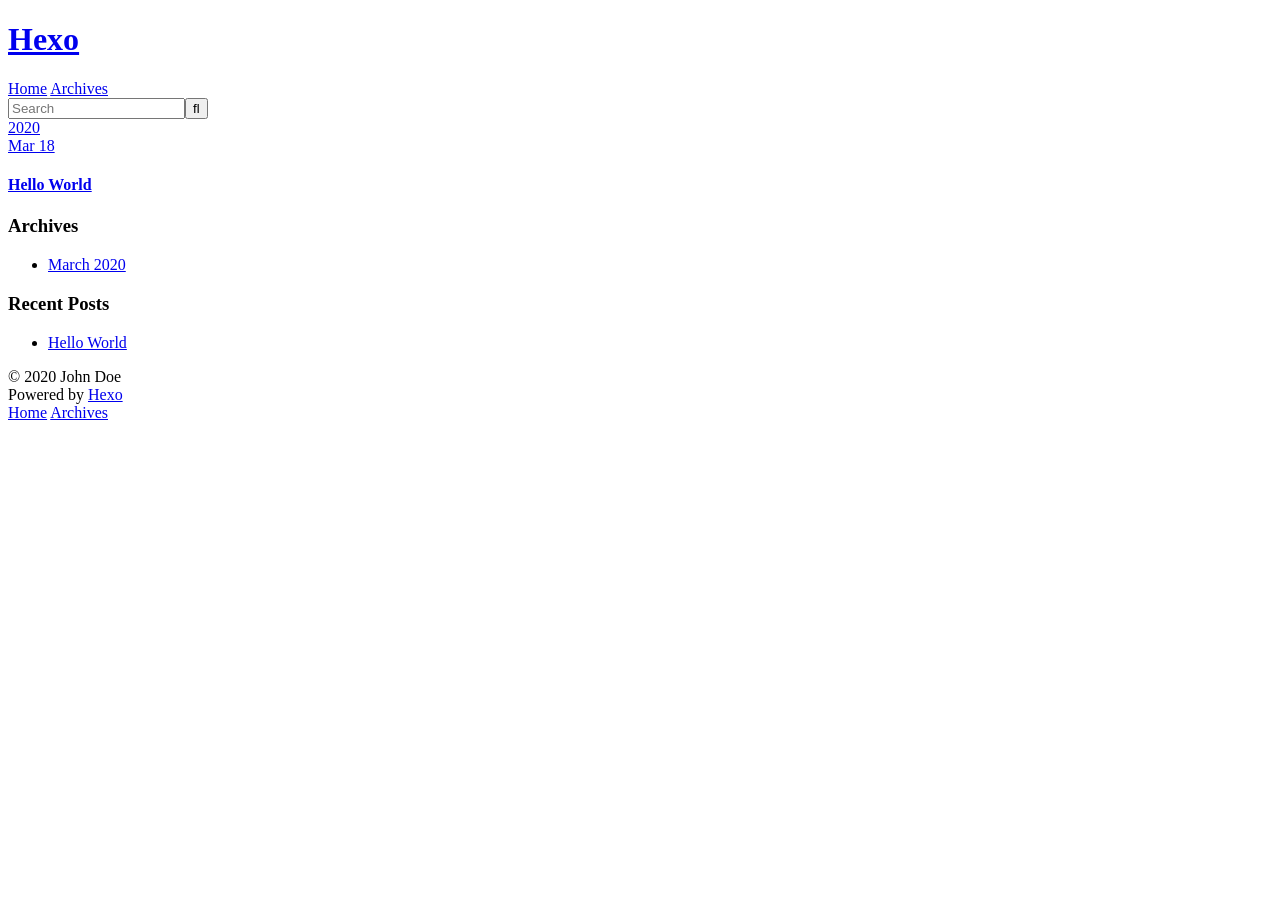
==== archives/index.html @ a6b23913 "Site updated: 2020-03-18 15:25:34" ====
<!DOCTYPE html>
<html>
<head>
  <meta charset="utf-8">
  

  
  <title>Archives | Hexo</title>
  <meta name="viewport" content="width=device-width, initial-scale=1, maximum-scale=1">
  <meta property="og:type" content="website">
<meta property="og:title" content="Hexo">
<meta property="og:url" content="http://yoursite.com/archives/index.html">
<meta property="og:site_name" content="Hexo">
<meta property="og:locale" content="en_US">
<meta property="article:author" content="John Doe">
<meta name="twitter:card" content="summary">
  
    <link rel="alternate" href="/atom.xml" title="Hexo" type="application/atom+xml">
  
  
    <link rel="icon" href="/favicon.png">
  
  
    <link href="//fonts.googleapis.com/css?family=Source+Code+Pro" rel="stylesheet" type="text/css">
  
  
<link rel="stylesheet" href="/css/style.css">

<meta name="generator" content="Hexo 4.2.0"></head>

<body>
  <div id="container">
    <div id="wrap">
      <header id="header">
  <div id="banner"></div>
  <div id="header-outer" class="outer">
    <div id="header-title" class="inner">
      <h1 id="logo-wrap">
        <a href="/" id="logo">Hexo</a>
      </h1>
      
    </div>
    <div id="header-inner" class="inner">
      <nav id="main-nav">
        <a id="main-nav-toggle" class="nav-icon"></a>
        
          <a class="main-nav-link" href="/">Home</a>
        
          <a class="main-nav-link" href="/archives">Archives</a>
        
      </nav>
      <nav id="sub-nav">
        
          <a id="nav-rss-link" class="nav-icon" href="/atom.xml" title="RSS Feed"></a>
        
        <a id="nav-search-btn" class="nav-icon" title="Search"></a>
      </nav>
      <div id="search-form-wrap">
        <form action="//google.com/search" method="get" accept-charset="UTF-8" class="search-form"><input type="search" name="q" class="search-form-input" placeholder="Search"><button type="submit" class="search-form-submit">&#xF002;</button><input type="hidden" name="sitesearch" value="http://yoursite.com"></form>
      </div>
    </div>
  </div>
</header>
      <div class="outer">
        <section id="main">
  
  
    
    
      
      
      <section class="archives-wrap">
        <div class="archive-year-wrap">
          <a href="/archives/2020" class="archive-year">2020</a>
        </div>
        <div class="archives">
    
    <article class="archive-article archive-type-post">
  <div class="archive-article-inner">
    <header class="archive-article-header">
      <a href="/2020/03/18/hello-world/" class="archive-article-date">
  <time datetime="2020-03-18T04:55:22.304Z" itemprop="datePublished">Mar 18</time>
</a>
      
  
    <h1 itemprop="name">
      <a class="archive-article-title" href="/2020/03/18/hello-world/">Hello World</a>
    </h1>
  

    </header>
  </div>
</article>
  
  
    </div></section>
  


</section>
        
          <aside id="sidebar">
  
    

  
    

  
    
  
    
  <div class="widget-wrap">
    <h3 class="widget-title">Archives</h3>
    <div class="widget">
      <ul class="archive-list"><li class="archive-list-item"><a class="archive-list-link" href="/archives/2020/03/">March 2020</a></li></ul>
    </div>
  </div>


  
    
  <div class="widget-wrap">
    <h3 class="widget-title">Recent Posts</h3>
    <div class="widget">
      <ul>
        
          <li>
            <a href="/2020/03/18/hello-world/">Hello World</a>
          </li>
        
      </ul>
    </div>
  </div>

  
</aside>
        
      </div>
      <footer id="footer">
  
  <div class="outer">
    <div id="footer-info" class="inner">
      &copy; 2020 John Doe<br>
      Powered by <a href="http://hexo.io/" target="_blank">Hexo</a>
    </div>
  </div>
</footer>
    </div>
    <nav id="mobile-nav">
  
    <a href="/" class="mobile-nav-link">Home</a>
  
    <a href="/archives" class="mobile-nav-link">Archives</a>
  
</nav>
    

<script src="//ajax.googleapis.com/ajax/libs/jquery/2.0.3/jquery.min.js"></script>


  
<link rel="stylesheet" href="/fancybox/jquery.fancybox.css">

  
<script src="/fancybox/jquery.fancybox.pack.js"></script>




<script src="/js/script.js"></script>




  </div>
</body>
</html>
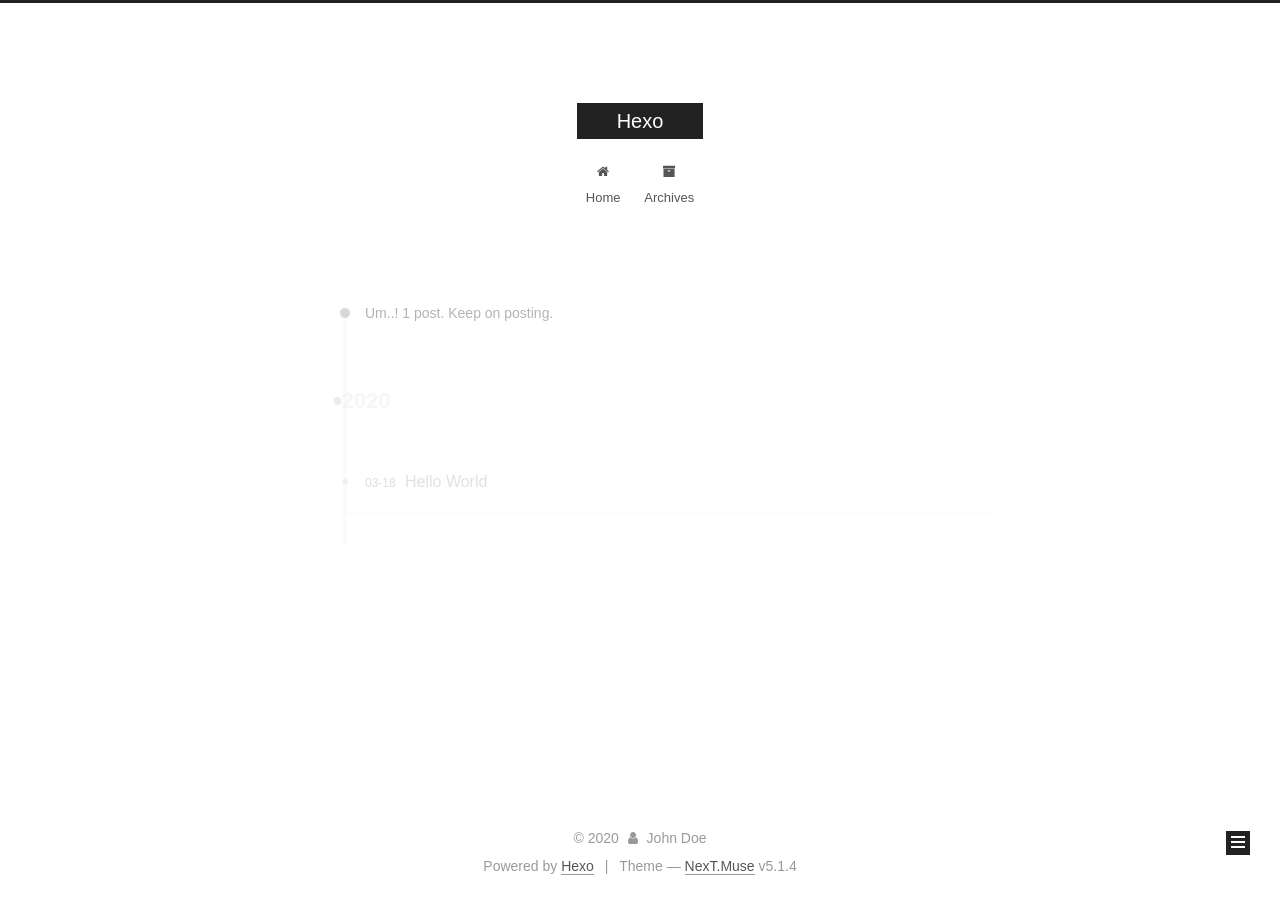
==== commit 4ae233cd: "Site updated: 2020-03-18 21:04:50" ====
--- a/archives/index.html
+++ b/archives/index.html
@@ -1,178 +1,551 @@
 <!DOCTYPE html>
-<html>
+
+
+
+  
+
+
+<html class="theme-next muse use-motion" lang="en">
 <head>
-  <meta charset="utf-8">
-  
-
-  
-  <title>Archives | Hexo</title>
-  <meta name="viewport" content="width=device-width, initial-scale=1, maximum-scale=1">
-  <meta property="og:type" content="website">
+  <meta charset="UTF-8"/>
+<meta http-equiv="X-UA-Compatible" content="IE=edge" />
+<meta name="viewport" content="width=device-width, initial-scale=1, maximum-scale=1"/>
+<meta name="theme-color" content="#222">
+
+
+
+
+
+
+
+
+
+<meta http-equiv="Cache-Control" content="no-transform" />
+<meta http-equiv="Cache-Control" content="no-siteapp" />
+
+
+
+
+
+
+
+
+
+
+
+
+
+
+
+
+  
+  
+  <link href="/lib/fancybox/source/jquery.fancybox.css?v=2.1.5" rel="stylesheet" type="text/css" />
+
+
+
+
+
+
+
+<link href="/lib/font-awesome/css/font-awesome.min.css?v=4.6.2" rel="stylesheet" type="text/css" />
+
+<link href="/css/main.css?v=5.1.4" rel="stylesheet" type="text/css" />
+
+
+  <link rel="apple-touch-icon" sizes="180x180" href="/images/apple-touch-icon-next.png?v=5.1.4">
+
+
+  <link rel="icon" type="image/png" sizes="32x32" href="/images/favicon-32x32-next.png?v=5.1.4">
+
+
+  <link rel="icon" type="image/png" sizes="16x16" href="/images/favicon-16x16-next.png?v=5.1.4">
+
+
+  <link rel="mask-icon" href="/images/logo.svg?v=5.1.4" color="#222">
+
+
+
+
+
+  <meta name="keywords" content="Hexo, NexT" />
+
+
+
+
+
+
+
+
+
+
+<meta property="og:type" content="website">
 <meta property="og:title" content="Hexo">
 <meta property="og:url" content="http://yoursite.com/archives/index.html">
 <meta property="og:site_name" content="Hexo">
 <meta property="og:locale" content="en_US">
 <meta property="article:author" content="John Doe">
 <meta name="twitter:card" content="summary">
-  
-    <link rel="alternate" href="/atom.xml" title="Hexo" type="application/atom+xml">
-  
-  
-    <link rel="icon" href="/favicon.png">
-  
-  
-    <link href="//fonts.googleapis.com/css?family=Source+Code+Pro" rel="stylesheet" type="text/css">
-  
-  
-<link rel="stylesheet" href="/css/style.css">
+
+
+
+<script type="text/javascript" id="hexo.configurations">
+  var NexT = window.NexT || {};
+  var CONFIG = {
+    root: '/',
+    scheme: 'Muse',
+    version: '5.1.4',
+    sidebar: {"position":"left","display":"post","offset":12,"b2t":false,"scrollpercent":false,"onmobile":false},
+    fancybox: true,
+    tabs: true,
+    motion: {"enable":true,"async":false,"transition":{"post_block":"fadeIn","post_header":"slideDownIn","post_body":"slideDownIn","coll_header":"slideLeftIn","sidebar":"slideUpIn"}},
+    duoshuo: {
+      userId: '0',
+      author: 'Author'
+    },
+    algolia: {
+      applicationID: '',
+      apiKey: '',
+      indexName: '',
+      hits: {"per_page":10},
+      labels: {"input_placeholder":"Search for Posts","hits_empty":"We didn't find any results for the search: ${query}","hits_stats":"${hits} results found in ${time} ms"}
+    }
+  };
+</script>
+
+
+
+  <link rel="canonical" href="http://yoursite.com/archives/"/>
+
+
+
+
+
+  <title>Archive | Hexo</title>
+  
+
+
+
+
+
+
+
 
 <meta name="generator" content="Hexo 4.2.0"></head>
 
-<body>
-  <div id="container">
-    <div id="wrap">
-      <header id="header">
-  <div id="banner"></div>
-  <div id="header-outer" class="outer">
-    <div id="header-title" class="inner">
-      <h1 id="logo-wrap">
-        <a href="/" id="logo">Hexo</a>
-      </h1>
-      
+<body itemscope itemtype="http://schema.org/WebPage" lang="en">
+
+  
+  
+    
+  
+
+  <div class="container sidebar-position-left page-archive">
+    <div class="headband"></div>
+
+    <header id="header" class="header" itemscope itemtype="http://schema.org/WPHeader">
+      <div class="header-inner"><div class="site-brand-wrapper">
+  <div class="site-meta ">
+    
+
+    <div class="custom-logo-site-title">
+      <a href="/"  class="brand" rel="start">
+        <span class="logo-line-before"><i></i></span>
+        <span class="site-title">Hexo</span>
+        <span class="logo-line-after"><i></i></span>
+      </a>
     </div>
-    <div id="header-inner" class="inner">
-      <nav id="main-nav">
-        <a id="main-nav-toggle" class="nav-icon"></a>
-        
-          <a class="main-nav-link" href="/">Home</a>
-        
-          <a class="main-nav-link" href="/archives">Archives</a>
-        
-      </nav>
-      <nav id="sub-nav">
-        
-          <a id="nav-rss-link" class="nav-icon" href="/atom.xml" title="RSS Feed"></a>
-        
-        <a id="nav-search-btn" class="nav-icon" title="Search"></a>
-      </nav>
-      <div id="search-form-wrap">
-        <form action="//google.com/search" method="get" accept-charset="UTF-8" class="search-form"><input type="search" name="q" class="search-form-input" placeholder="Search"><button type="submit" class="search-form-submit">&#xF002;</button><input type="hidden" name="sitesearch" value="http://yoursite.com"></form>
+      
+        <p class="site-subtitle"></p>
+      
+  </div>
+
+  <div class="site-nav-toggle">
+    <button>
+      <span class="btn-bar"></span>
+      <span class="btn-bar"></span>
+      <span class="btn-bar"></span>
+    </button>
+  </div>
+</div>
+
+<nav class="site-nav">
+  
+
+  
+    <ul id="menu" class="menu">
+      
+        
+        <li class="menu-item menu-item-home">
+          <a href="/%20" rel="section">
+            
+              <i class="menu-item-icon fa fa-fw fa-home"></i> <br />
+            
+            Home
+          </a>
+        </li>
+      
+        
+        <li class="menu-item menu-item-archives">
+          <a href="/archives/%20" rel="section">
+            
+              <i class="menu-item-icon fa fa-fw fa-archive"></i> <br />
+            
+            Archives
+          </a>
+        </li>
+      
+
+      
+    </ul>
+  
+
+  
+</nav>
+
+
+
+ </div>
+    </header>
+
+    <main id="main" class="main">
+      <div class="main-inner">
+        <div class="content-wrap">
+          <div id="content" class="content">
+            
+
+  
+  
+  
+  <div class="post-block archive">
+    <div id="posts" class="posts-collapse">
+      <span class="archive-move-on"></span>
+
+      <span class="archive-page-counter">
+        
+        
+        
+          
+        
+        Um..! 1 post. Keep on posting.
+      </span>
+
+      
+
+        
+        
+        
+
+        
+          
+          <div class="collection-title">
+            <h1 class="archive-year" id="archive-year-2020">2020</h1>
+          </div>
+        
+        
+
+        
+
+  <article class="post post-type-normal" itemscope itemtype="http://schema.org/Article">
+    <header class="post-header">
+
+      <h2 class="post-title">
+        
+            <a class="post-title-link" href="/2020/03/18/hello-world/" itemprop="url">
+              
+                <span itemprop="name">Hello World</span>
+              
+            </a>
+        
+      </h2>
+
+      <div class="post-meta">
+        <time class="post-time" itemprop="dateCreated"
+              datetime="2020-03-18T12:55:22+08:00"
+              content="2020-03-18" >
+          03-18
+        </time>
       </div>
+
+    </header>
+  </article>
+
+
+
+      
+
     </div>
   </div>
-</header>
-      <div class="outer">
-        <section id="main">
-  
-  
-    
-    
-      
-      
-      <section class="archives-wrap">
-        <div class="archive-year-wrap">
-          <a href="/archives/2020" class="archive-year">2020</a>
+  
+  
+  
+
+  
+
+
+
+          </div>
+          
+
+
+          
+
         </div>
-        <div class="archives">
-    
-    <article class="archive-article archive-type-post">
-  <div class="archive-article-inner">
-    <header class="archive-article-header">
-      <a href="/2020/03/18/hello-world/" class="archive-article-date">
-  <time datetime="2020-03-18T04:55:22.304Z" itemprop="datePublished">Mar 18</time>
-</a>
-      
-  
-    <h1 itemprop="name">
-      <a class="archive-article-title" href="/2020/03/18/hello-world/">Hello World</a>
-    </h1>
-  
-
-    </header>
-  </div>
-</article>
-  
-  
-    </div></section>
-  
-
-
-</section>
-        
-          <aside id="sidebar">
-  
-    
-
-  
-    
-
-  
-    
-  
-    
-  <div class="widget-wrap">
-    <h3 class="widget-title">Archives</h3>
-    <div class="widget">
-      <ul class="archive-list"><li class="archive-list-item"><a class="archive-list-link" href="/archives/2020/03/">March 2020</a></li></ul>
+        
+          
+  
+  <div class="sidebar-toggle">
+    <div class="sidebar-toggle-line-wrap">
+      <span class="sidebar-toggle-line sidebar-toggle-line-first"></span>
+      <span class="sidebar-toggle-line sidebar-toggle-line-middle"></span>
+      <span class="sidebar-toggle-line sidebar-toggle-line-last"></span>
     </div>
   </div>
 
-
-  
+  <aside id="sidebar" class="sidebar">
     
-  <div class="widget-wrap">
-    <h3 class="widget-title">Recent Posts</h3>
-    <div class="widget">
-      <ul>
-        
-          <li>
-            <a href="/2020/03/18/hello-world/">Hello World</a>
-          </li>
-        
-      </ul>
+    <div class="sidebar-inner">
+
+      
+
+      
+
+      <section class="site-overview-wrap sidebar-panel sidebar-panel-active">
+        <div class="site-overview">
+          <div class="site-author motion-element" itemprop="author" itemscope itemtype="http://schema.org/Person">
+            
+              <p class="site-author-name" itemprop="name">John Doe</p>
+              <p class="site-description motion-element" itemprop="description"></p>
+          </div>
+
+          <nav class="site-state motion-element">
+
+            
+              <div class="site-state-item site-state-posts">
+              
+                <a href="/archives/%20%7C%7C%20archive">
+              
+                  <span class="site-state-item-count">1</span>
+                  <span class="site-state-item-name">posts</span>
+                </a>
+              </div>
+            
+
+            
+
+            
+
+          </nav>
+
+          
+
+          
+
+          
+          
+
+          
+          
+
+          
+
+        </div>
+      </section>
+
+      
+
+      
+
     </div>
+  </aside>
+
+
+        
+      </div>
+    </main>
+
+    <footer id="footer" class="footer">
+      <div class="footer-inner">
+        <div class="copyright">&copy; <span itemprop="copyrightYear">2020</span>
+  <span class="with-love">
+    <i class="fa fa-user"></i>
+  </span>
+  <span class="author" itemprop="copyrightHolder">John Doe</span>
+
+  
+</div>
+
+
+  <div class="powered-by">Powered by <a class="theme-link" target="_blank" href="https://hexo.io">Hexo</a></div>
+
+
+
+  <span class="post-meta-divider">|</span>
+
+
+
+  <div class="theme-info">Theme &mdash; <a class="theme-link" target="_blank" href="https://github.com/iissnan/hexo-theme-next">NexT.Muse</a> v5.1.4</div>
+
+
+
+
+        
+
+
+
+
+
+
+
+        
+      </div>
+    </footer>
+
+    
+      <div class="back-to-top">
+        <i class="fa fa-arrow-up"></i>
+        
+      </div>
+    
+
+    
+
   </div>
 
   
-</aside>
-        
-      </div>
-      <footer id="footer">
-  
-  <div class="outer">
-    <div id="footer-info" class="inner">
-      &copy; 2020 John Doe<br>
-      Powered by <a href="http://hexo.io/" target="_blank">Hexo</a>
-    </div>
-  </div>
-</footer>
-    </div>
-    <nav id="mobile-nav">
-  
-    <a href="/" class="mobile-nav-link">Home</a>
-  
-    <a href="/archives" class="mobile-nav-link">Archives</a>
-  
-</nav>
-    
-
-<script src="//ajax.googleapis.com/ajax/libs/jquery/2.0.3/jquery.min.js"></script>
-
-
-  
-<link rel="stylesheet" href="/fancybox/jquery.fancybox.css">
-
-  
-<script src="/fancybox/jquery.fancybox.pack.js"></script>
-
-
-
-
-<script src="/js/script.js"></script>
-
-
-
-
-  </div>
+
+<script type="text/javascript">
+  if (Object.prototype.toString.call(window.Promise) !== '[object Function]') {
+    window.Promise = null;
+  }
+</script>
+
+
+
+
+
+
+
+
+
+  
+
+
+
+
+
+
+
+
+
+
+
+
+  
+  
+    <script type="text/javascript" src="/lib/jquery/index.js?v=2.1.3"></script>
+  
+
+  
+  
+    <script type="text/javascript" src="/lib/fastclick/lib/fastclick.min.js?v=1.0.6"></script>
+  
+
+  
+  
+    <script type="text/javascript" src="/lib/jquery_lazyload/jquery.lazyload.js?v=1.9.7"></script>
+  
+
+  
+  
+    <script type="text/javascript" src="/lib/velocity/velocity.min.js?v=1.2.1"></script>
+  
+
+  
+  
+    <script type="text/javascript" src="/lib/velocity/velocity.ui.min.js?v=1.2.1"></script>
+  
+
+  
+  
+    <script type="text/javascript" src="/lib/fancybox/source/jquery.fancybox.pack.js?v=2.1.5"></script>
+  
+
+
+  
+
+
+  <script type="text/javascript" src="/js/src/utils.js?v=5.1.4"></script>
+
+  <script type="text/javascript" src="/js/src/motion.js?v=5.1.4"></script>
+
+
+
+  
+  
+
+  
+
+  
+
+
+  <script type="text/javascript" src="/js/src/bootstrap.js?v=5.1.4"></script>
+
+
+
+  
+
+
+  
+
+
+
+
+	
+
+
+
+
+
+  
+
+
+
+
+
+  
+
+
+
+
+
+
+
+
+
+
+
+
+  
+
+
+
+
+
+  
+
+  
+
+  
+
+  
+  
+
+  
+
+  
+
+  
+
 </body>
-</html>+</html>
